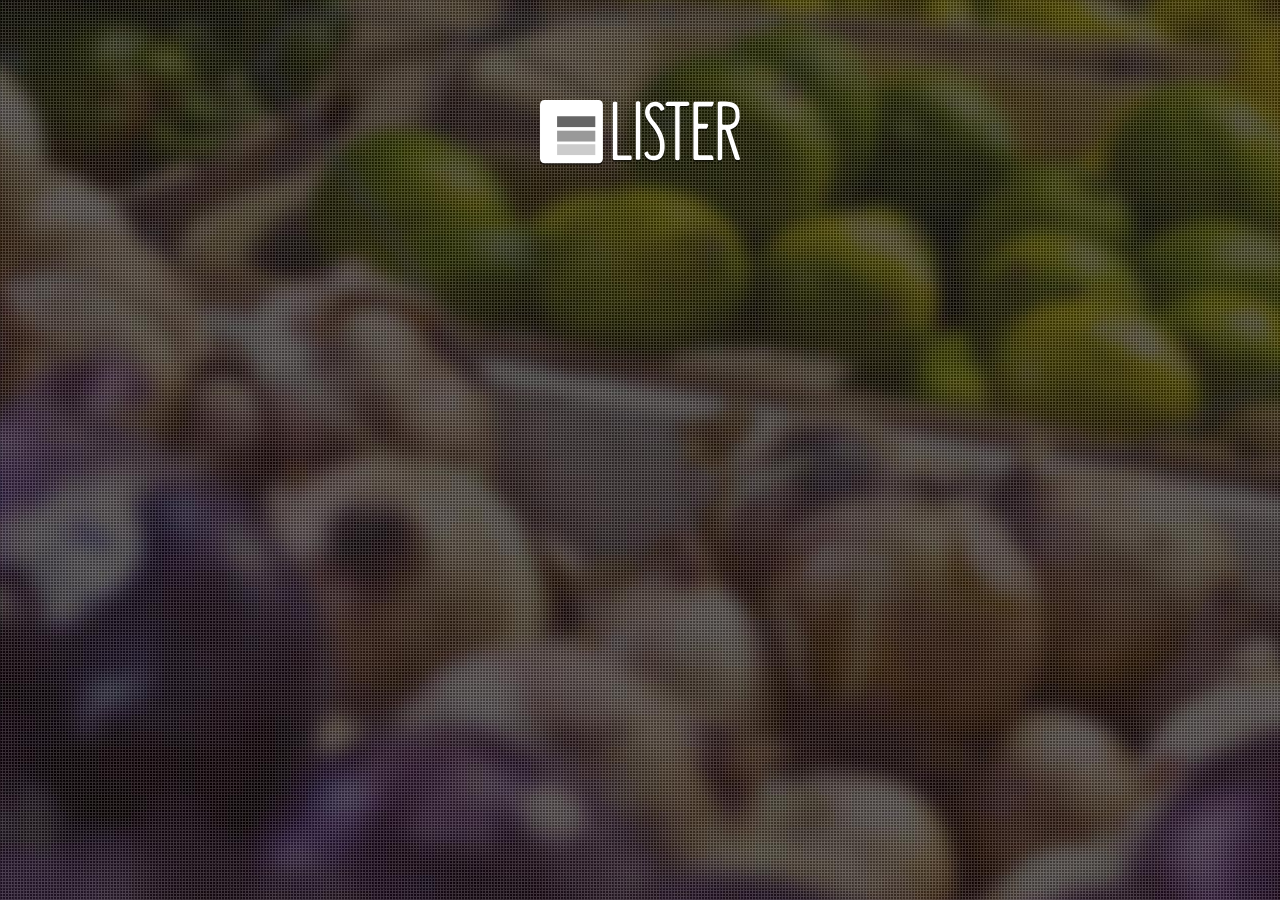
==== index.html @ 34922c83 "First" ====
<!DOCTYPE html>
<html>

<head>

  <meta charset="UTF-8">

  <title>Lister</title>

  <link rel="stylesheet" href="css/normalize.css">
  <link rel="stylesheet" href="css/style.css" media="screen" type="text/css" />

</head>

<body>

  <div id="bg"></div>
  <div class="logo-container">
    <img src="img/lister.svg" alt="Lister" class="logo">
  </div>

  <script src='js/jquery-2.1.1.min.js'></script>
  <script src="js/app.js"></script>

</body>

</html>
---- css/style.css ----
#bg {
  position: fixed;
  top: -50%;
  left: -50%;
  width: 200%;
  height: 200%;
  z-index: -1;
}

#bg img {
  position: absolute;
  top: 0;
  left: 0;
  right: 0;
  bottom: 0;
  margin: auto;
  min-width: 50%;
  min-height: 50%;
}

.logo-container{
width: 100%;
margin-top: 100px;
}

.logo {
  margin-left: auto;
  margin-right: auto;
  display: block;
  width: 200px;
  height: auto;

}
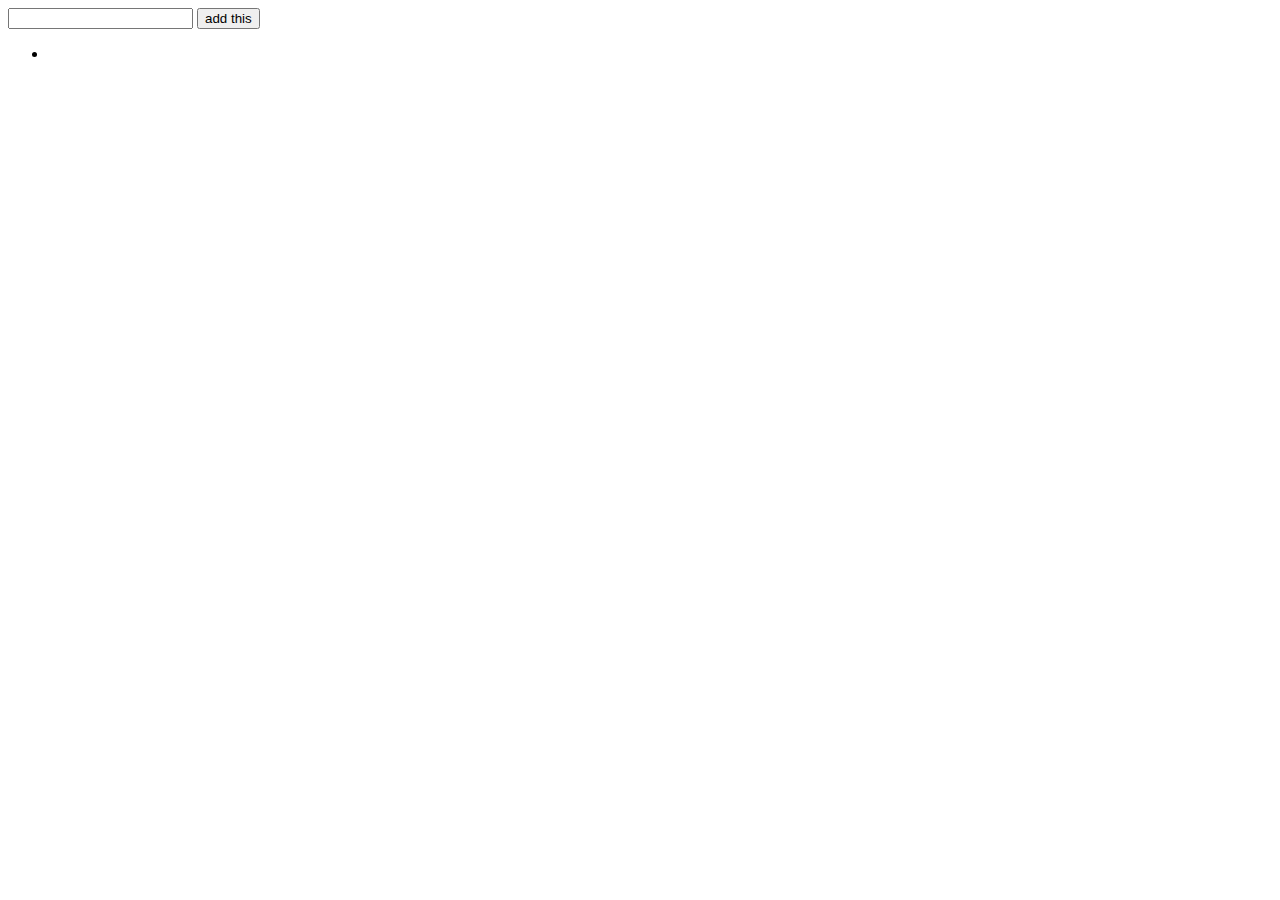
==== commit 201ea8ba: "Adding LI initially working" ====
--- a/index.html
+++ b/index.html
@@ -1,27 +1,20 @@
 <!DOCTYPE html>
-<html>
-
+<html lang="en">
 <head>
-
-  <meta charset="UTF-8">
-
-  <title>Lister</title>
-
-  <link rel="stylesheet" href="css/normalize.css">
-  <link rel="stylesheet" href="css/style.css" media="screen" type="text/css" />
-
+	<meta charset="UTF-8">
+	<title>ListerApp</title>
 </head>
-
-<body>
-
-  <div id="bg"></div>
-  <div class="logo-container">
-    <img src="img/lister.svg" alt="Lister" class="logo">
-  </div>
-
-  <script src='js/jquery-2.1.1.min.js'></script>
-  <script src="js/app.js"></script>
-
+<body>	
+	<div id="main">
+	<form action="" id="form">
+		<input type="text" id="input" />
+		<input type="submit" value="add this" id="add-button" />
+		</form>
+		<ul id="list">
+			<li class="item"></li>
+		</ul>
+	</div> 
+	<script src='js/jquery-2.1.1.min.js'></script>
+<script src="js/app.js"></script>
 </body>
-
 </html>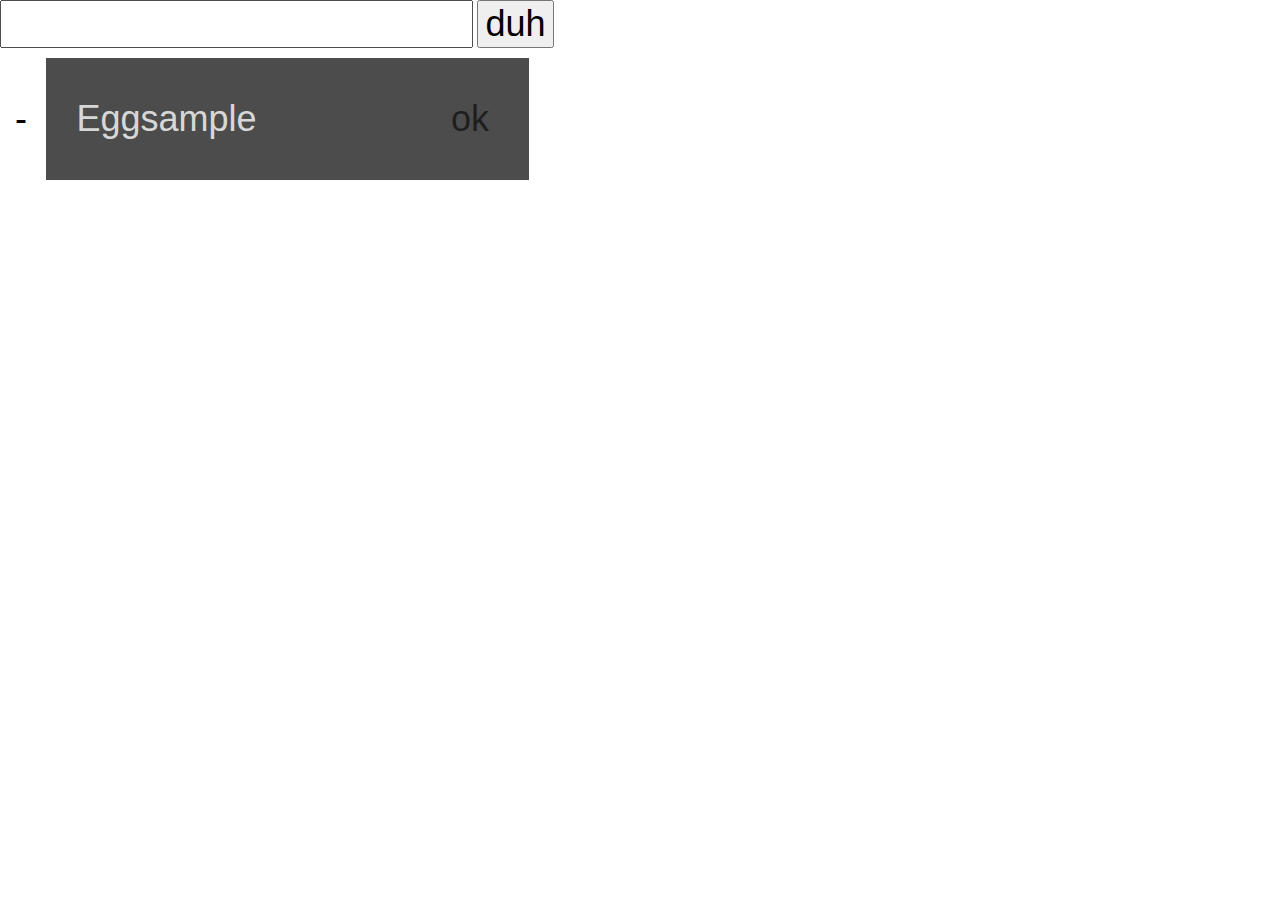
==== commit c2c63711: "Added Animations" ====
--- a/index.html
+++ b/index.html
@@ -3,17 +3,24 @@
 <head>
 	<meta charset="UTF-8">
 	<title>ListerApp</title>
-</head>
+  <link rel="stylesheet" href="css/normalize.css">
+  <link rel="stylesheet" href="css/style.css" media="screen" type="text/css" />
+  </head>
 <body>	
-	<div id="main">
-	<form action="" id="form">
-		<input type="text" id="input" />
-		<input type="submit" value="add this" id="add-button" />
-		</form>
-		<ul id="list">
-			<li class="item"></li>
-		</ul>
-	</div> 
+
+<div id="main">
+    <input type="text" id="input" />
+    <button id="add-button">duh</button>
+    <ul id="list">
+        <li class="item">
+            <button class='delete'>-</button>
+            <div class="wrapper">
+                <input type="text" value="Eggsample" class="entered" />
+                <button class='purchased'>ok</button>
+            </div>
+        </li>
+    </ul>
+</div>
 	<script src='js/jquery-2.1.1.min.js'></script>
 <script src="js/app.js"></script>
 </body>
--- a/css/style.css
+++ b/css/style.css
@@ -0,0 +1,175 @@
+/* * {
+  border: 1px solid #fff;
+}
+
+#bg {
+  position: fixed;
+  top: -50%;
+  left: -50%;
+  width: 200%;
+  height: 200%;
+  z-index: -1;
+}
+
+#bg img {
+  position: absolute;
+  top: 0;
+  left: 0;
+  right: 0;
+  bottom: 0;
+  margin: auto;
+  min-width: 50%;
+  min-height: 50%;
+}
+
+.logo-container{
+width: 100%;
+}
+
+.main {
+    margin-top: 100px;
+}
+
+.main-wrapper {
+  min-width: 600px;
+  margin: auto;
+}
+
+.logo {
+  margin-left: auto;
+  margin-right: auto;
+  display: block;
+  width: 200px;
+  height: auto;
+}
+
+
+
+textarea:focus, input:focus {
+  outline: 1px solid #000;
+}
+
+.form-wrapper{
+margin: 50px;
+}
+
+.add-item-wrapper { 
+width: 100%;
+}
+
+.add-item { 
+  width: 320px;
+  line-height: 30px;
+  padding: 50px;
+} */
+
+@font-face {
+    font-family:FontAwesome;
+    src: url(https://netdna.bootstrapcdn.com/font-awesome/2.0/font//fontawesome-webfont.eot?#iefix) format('eot'), url(https://netdna.bootstrapcdn.com/font-awesome/2.0/font//fontawesome-webfont.woff) format('woff'), url(https://netdna.bootstrapcdn.com/font-awesome/2.0/font//fontawesome-webfont.ttf) format('truetype'), url(https://netdna.bootstrapcdn.com/font-awesome/2.0/font//fontawesome-webfont.svg#FontAwesome) format('svg');
+    font-weight:400;
+    font-style:normal;
+}
+
+/* Delete Icon */
+p1:before {
+    font-family:'FontAwesome';
+    content:"\f056";
+    padding:5px;
+}
+
+/* Check Icon */
+p2:before {
+    font-family:'FontAwesome';
+    content:"\f00c";
+    padding:5px;
+}
+
+
+*:focus {
+    outline: none
+}
+
+button {
+    font-size: 36px;
+}
+
+ul, menu, dir {
+    display: block;
+    list-style-type: disc;
+    -webkit-margin-before: 0em;
+    -webkit-margin-after: 0em;
+    -webkit-margin-start: 0px;
+    -webkit-margin-end: 0px;
+    -webkit-padding-start: 0px;
+}
+
+input[type="text"] {
+    font-size: 36px;
+    color: rgba(255, 255, 255, .8);
+
+}
+
+input[type="text"].entered {
+    border:none;
+    width: 300px;
+    background-color: transparent;
+    padding:20px 30px;
+    height: 80px;
+    -webkit-transition: all .5s;
+    transition: all .5s;
+}
+input[type="text"].focus {
+    width: 320px;
+    background-color: rgba(0, 0, 0, .7);
+    color: rgba(255, 255, 255, 1);
+}
+.wrapper {
+    display: inline-block;
+    background-color: rgba(0, 0, 0, .7);
+}
+.item {
+    margin: 10px 0;
+}
+
+.delete, .purchased  {
+    background: none;
+    border: 0;
+    padding: 40px;
+    margin: 0;
+    }
+
+.delete {
+    padding: 30px 15px;
+}
+
+.purchased {
+        -webkit-transition: all .2s;
+        transition: all .2s;
+        color: rgba(0, 0, 0, .6);
+
+}
+
+.purchased:hover {
+    background-color: rgba(255, 255, 255, .1);
+    color: rgba(0, 0, 0, .8);
+}
+
+.purchased:active {
+    background-color: rgba(255, 255, 255, .6);
+    color: #000;
+}
+
+.done {
+    background-color: rgba(0, 0, 0, .3);
+    -webkit-transition: all .5s;
+    transition: all .5s;
+}
+
+.blue {
+    color: blue;
+}
+
+/*
+.delete, .purchased {
+  display: none;
+}*/
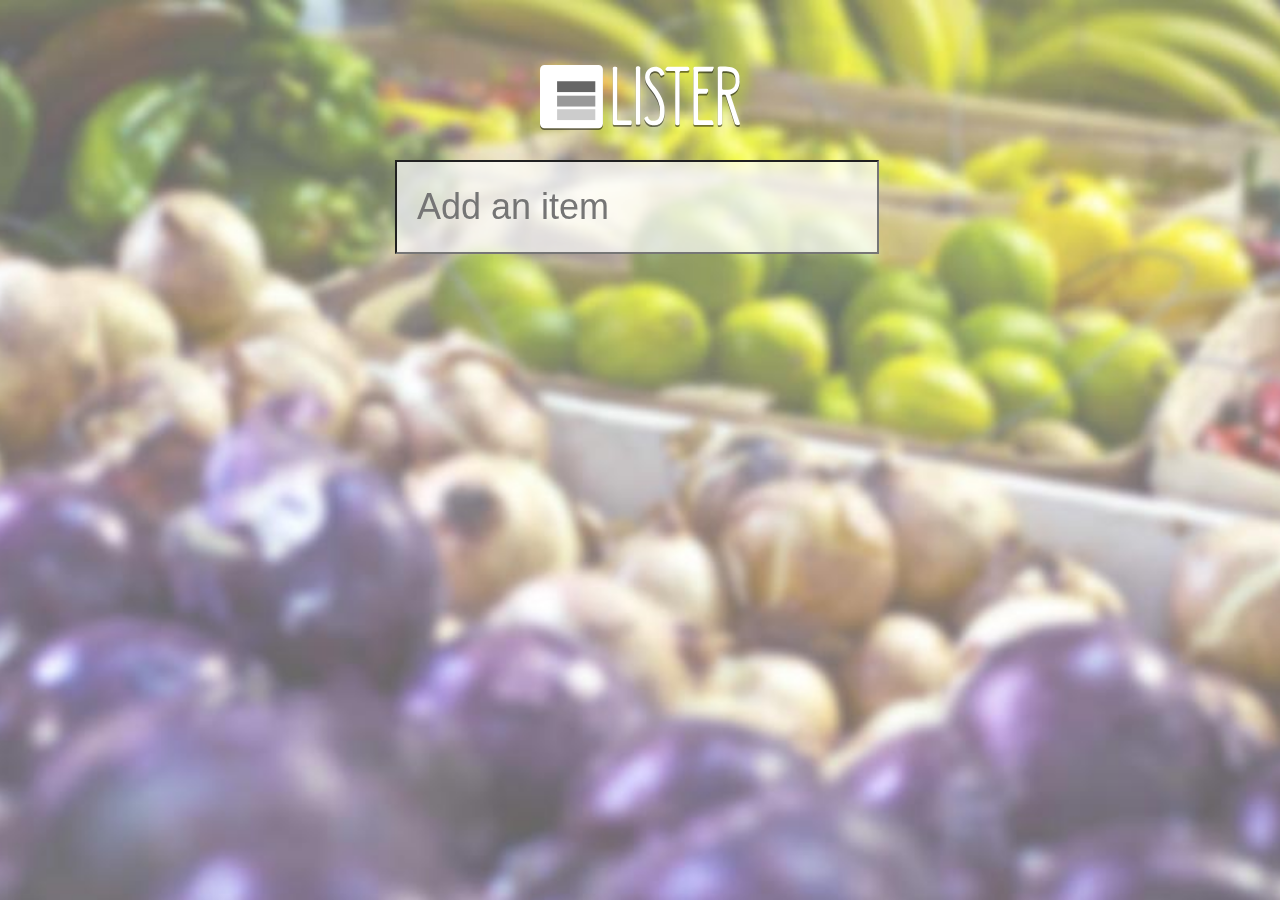
==== commit 27f44f6d: "Pushed changes from Local" ====
--- a/index.html
+++ b/index.html
@@ -5,22 +5,33 @@
 	<title>ListerApp</title>
   <link rel="stylesheet" href="css/normalize.css">
   <link rel="stylesheet" href="css/style.css" media="screen" type="text/css" />
+
   </head>
 <body>	
 
+<div id="bg"></div>
 <div id="main">
-    <input type="text" id="input" />
-    <button id="add-button">duh</button>
+<div id="logo">
+	<img src="img/lister.svg" alt="Lister" class="logo"></div>
+
+	<div id="add-wrapper">
+    <input type="text" id="add" placeholder="Add an item" />
+    <!--<button id="add-button">duh</button>-->
+    </div>
+
+    <div id="list-wrapper">
     <ul id="list">
-        <li class="item">
-            <button class='delete'>-</button>
+        <!--<li class="item">
+            <button class='delete'><p1></p1></button>
             <div class="wrapper">
                 <input type="text" value="Eggsample" class="entered" />
-                <button class='purchased'>ok</button>
+                <button class='purchased'><p2></p2></button>
             </div>
-        </li>
+        </li>-->
     </ul>
+    </div>
 </div>
+
 	<script src='js/jquery-2.1.1.min.js'></script>
 <script src="js/app.js"></script>
 </body>
--- a/css/style.css
+++ b/css/style.css
@@ -1,6 +1,6 @@
 /* * {
-  border: 1px solid #fff;
-}
+  border: 1px solid pink;
+} */
 
 #bg {
   position: fixed;
@@ -8,7 +8,7 @@
   left: -50%;
   width: 200%;
   height: 200%;
-  z-index: -1;
+  z-index: -10;
 }
 
 #bg img {
@@ -26,6 +26,16 @@
 width: 100%;
 }
 
+.logo {
+margin: 30px auto;
+  display: block;
+  width: 200px;
+  height: auto;
+}
+
+
+
+/*
 .main {
     margin-top: 100px;
 }
@@ -35,13 +45,7 @@
   margin: auto;
 }
 
-.logo {
-  margin-left: auto;
-  margin-right: auto;
-  display: block;
-  width: 200px;
-  height: auto;
-}
+
 
 
 
@@ -75,7 +79,9 @@
     font-family:'FontAwesome';
     content:"\f056";
     padding:5px;
-}
+    color: rgba(0,0,0,.8);
+}
+
 
 /* Check Icon */
 p2:before {
@@ -95,7 +101,7 @@
 
 ul, menu, dir {
     display: block;
-    list-style-type: disc;
+    list-style-type: none;
     -webkit-margin-before: 0em;
     -webkit-margin-after: 0em;
     -webkit-margin-start: 0px;
@@ -105,16 +111,18 @@
 
 input[type="text"] {
     font-size: 36px;
-    color: rgba(255, 255, 255, .8);
+        width: 300px;
+            height: 80px;
 
 }
 
 input[type="text"].entered {
     border:none;
-    width: 300px;
+
     background-color: transparent;
     padding:20px 30px;
-    height: 80px;
+        color: rgba(255, 255, 255, .8);
+
     -webkit-transition: all .5s;
     transition: all .5s;
 }
@@ -128,7 +136,7 @@
     background-color: rgba(0, 0, 0, .7);
 }
 .item {
-    margin: 10px 0;
+    margin: 10px 5px;
 }
 
 .delete, .purchased  {
@@ -139,14 +147,17 @@
     }
 
 .delete {
-    padding: 30px 15px;
+/*    padding: 40px 20px; */
+}
+
+.delete:hover {
+      background-color: rgba(0,0,0,.2);
 }
 
 .purchased {
         -webkit-transition: all .2s;
         transition: all .2s;
         color: rgba(0, 0, 0, .6);
-
 }
 
 .purchased:hover {
@@ -160,14 +171,42 @@
 }
 
 .done {
-    background-color: rgba(0, 0, 0, .3);
+    background-color: rgba(100, 50, 120, .6);
     -webkit-transition: all .5s;
     transition: all .5s;
 }
 
-.blue {
-    color: blue;
-}
+#list-wrapper {
+margin: auto;
+width:640px;
+}
+
+#list {
+ margin-top: 20px;
+}
+
+#main {
+  width: 640px;
+ margin: auto;
+ margin-top: 65px;
+}
+
+#add-wrapper {
+  margin: 20px 0 20px 75px;
+}
+
+#add {
+  background-color: rgba(255,255,255,.7);
+  color: rgba(50,10,50,1);
+  padding: 5px 20px;
+  width: 440px;
+}
+
+#add:focus {
+outline: 1px solid #c4a2d9;
+background-color: #fff;
+}
+
 
 /*
 .delete, .purchased {
